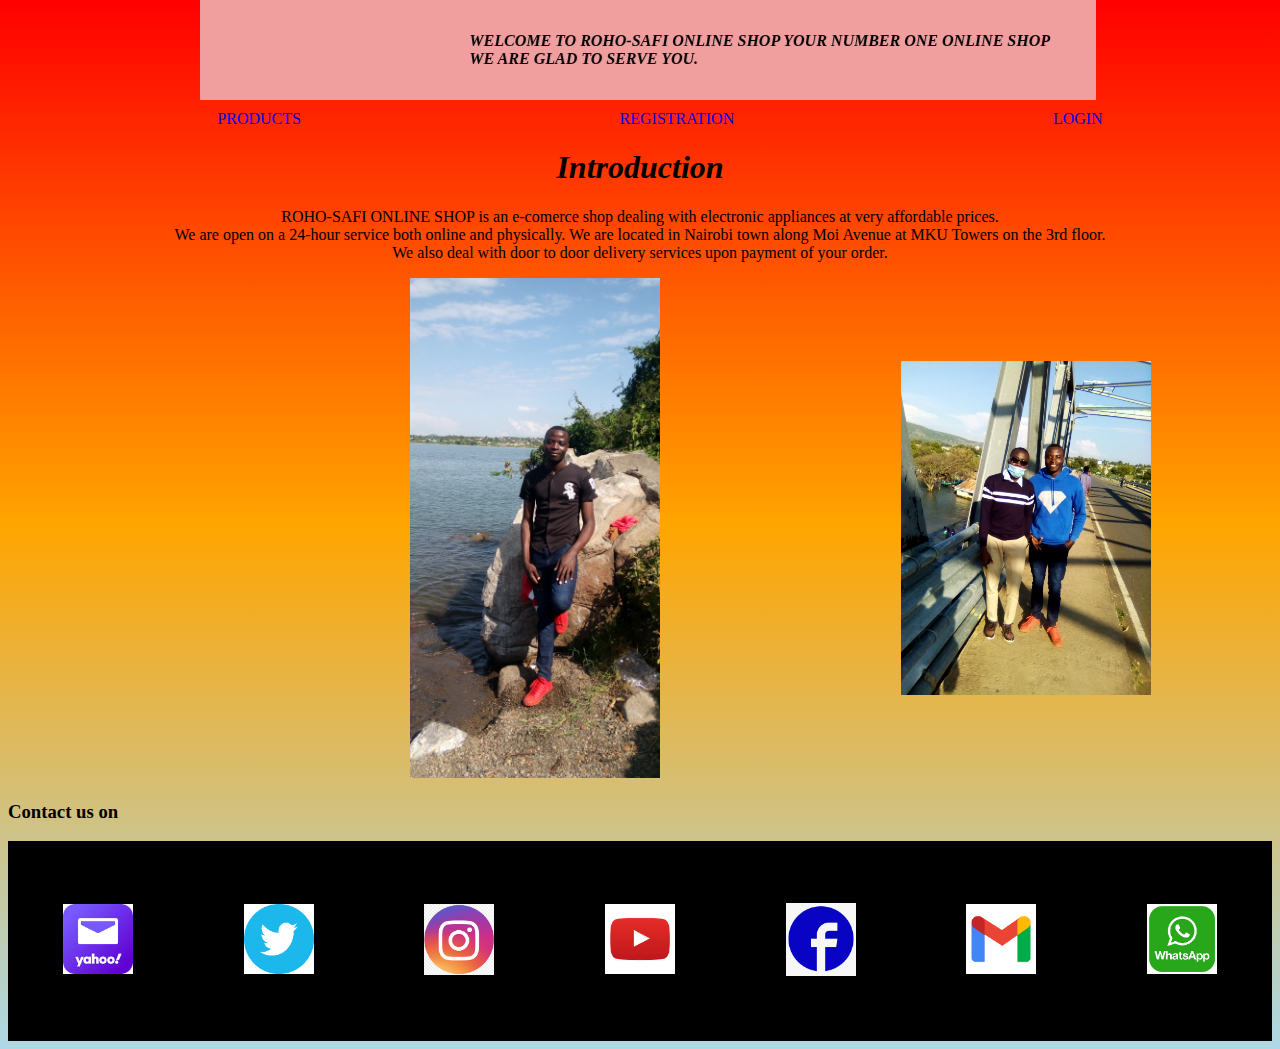
==== Index.html @ ef2c231f "MY WEBSITE" ====
<!DOCTYPE html>
<html lang="en">
<head>
    <meta charset="UTF-8">
    <meta http-equiv="X-UA-Compatible" content="IE=edge">
    <meta name="viewport" content="width=device-width, initial-scale=1.0">
    <link rel="stylesheet" href="/Home.css">
    <title>ROHO-SAFI ONLINE SHOP</title>
</head>

<body>
    <header>
        <ul type="none" class="g">
            <li><a href="/Products.html">PRODUCTS</a></li>
            <li><a href="/Registration.html">REGISTRATION</a></li>
            <li><a href="/Login.html">LOGIN</a></li>
        </ul>
</header>
        <div class="h">
            <div class="m">
                <marquee  alternateamount = "10" behavior="alternate" direction="left"><b><i>WELCOME TO ROHO-SAFI ONLINE SHOP     YOUR NUMBER ONE ONLINE SHOP <br>WE ARE GLAD TO SERVE YOU.</i></b></marquee>
            </div>
        </div>
        <div class="c">
            <h1><i>Introduction </i></h1>
            <p>ROHO-SAFI ONLINE SHOP is an e-comerce shop dealing with electronic appliances at very affordable prices. <br>We are open on a 24-hour service both online and physically. We are located in Nairobi town along Moi Avenue at MKU Towers on the 3rd floor. <br>We also deal with door to door delivery services upon payment of your order.  </p>
        </div>
        <ul type = "none" class="a">
            <li><img src="IMG_20210727_165211_154.jpg" alt=""></li>
            <li><img src="IMG_20201206_095628_6.jpg" alt=""></li>
            <li><img src="IMG_20201206_081430_5.jpg" alt=""></li>

        </ul>
        <h3> Contact us on <br></h3>  
</body>
    <footer>
        <div class="f">
        <a href="https://www.yahoo.com"><img src="download (1).jpeg" alt="" width="70px"></a>
        <a href="https://www.twitter.com"><img src="download (1).png" alt=""width="70px"></a>
        <a href="https://www.instagram.com"><img src="download (2).jpeg" alt=""width="70px"></a>
        <a href="https://www.youtube.com"><img src="download.jpeg" alt=""width="70px"></a>
        <a href="https://www.facebook.com/profile.php? id=100035490492469"><img src="download.png" alt=""width="70px"></a>
        <a href="https://www.isaac.ochieng2000@gmail.com"><img src="images (1).png" alt=""width="70px"></a>
        <a href="https://www.whatsappweb.com"><img src="images.png" alt=""width="70px"></a>
    </div>
    </footer>
</html>
---- Home.css ----
body{
    margin-top: 110px;
    background-image: linear-gradient(to bottom, red, orange , lightblue);

}
.g{
    display: flex;
    justify-content: right;
    margin: 10px;
    justify-content: space-around;
    font-size: 30vm;
    flex-wrap: wrap;
}
.h{
    position: fixed;
    width: 100%;
    top: 0px;
}
.m{
    width: 70%;
    height: 100px;
    margin: 0 auto;
    position: absolute;
    left: 0px;
    right: 0px;
    display: flex;
    align-items: center;
    background-color: rgb(240, 158, 158);

}
.c{
    text-align: center;
}
.a li img{
    width: 250px;

}
img:hover{
    transform:scalex(1.1);
}
.a{
    display: flex;
    align-items: center;
    flex-wrap: wrap;
    justify-content: space-around;
}
.f{
    background-color: black;
    height: 200px;
    display: flex;
    align-items: center;
    justify-content: space-around;
    flex-wrap: wrap;

}
ul li a{
    text-decoration: none;
}
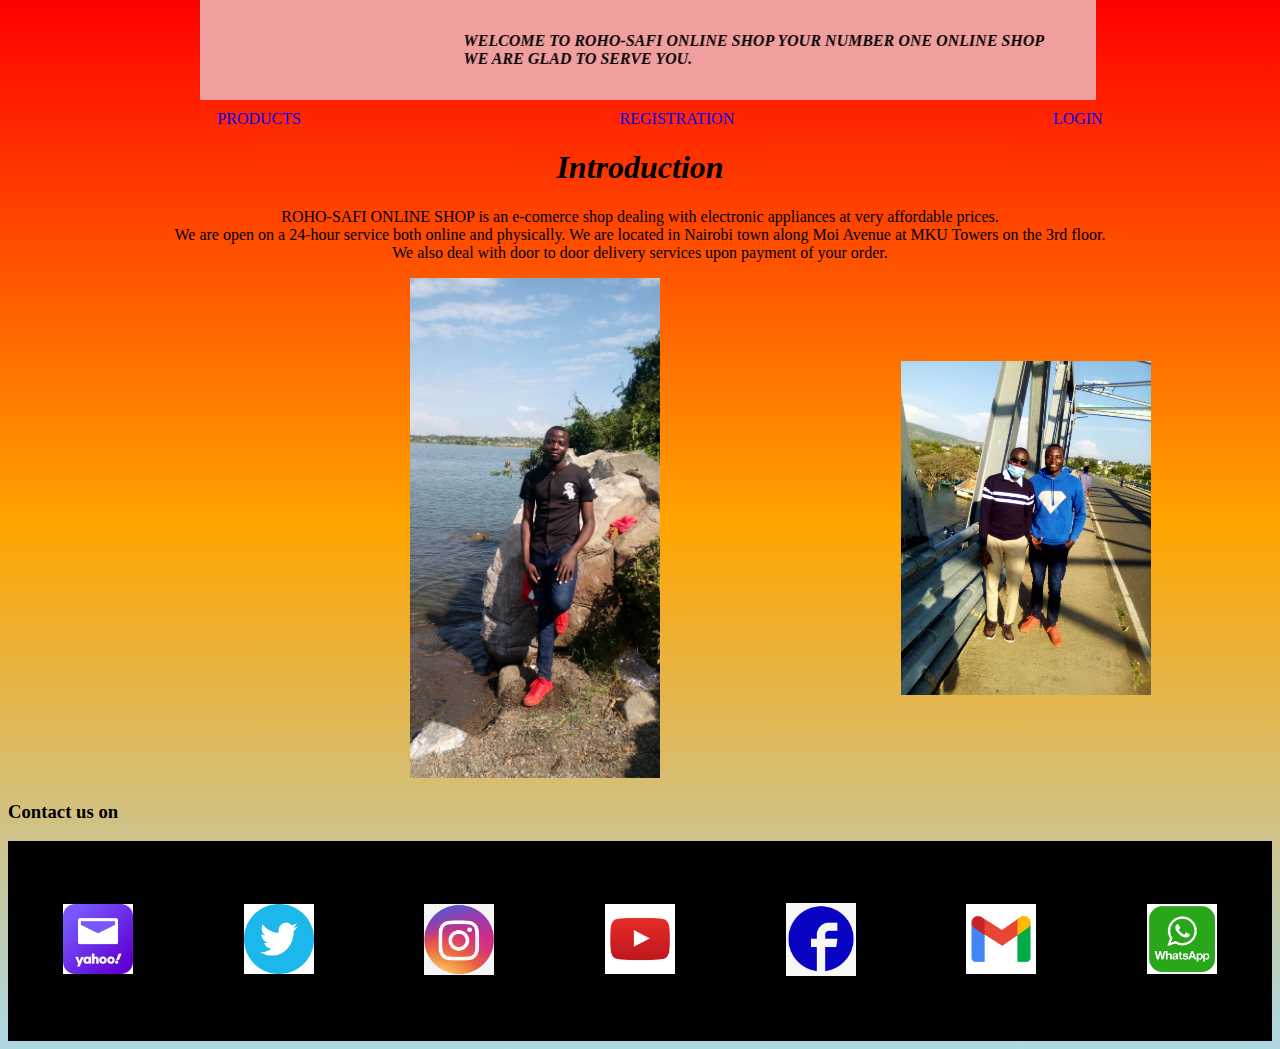
==== commit 33b61a75: "Rename index.html to Index.html" ====
--- a/Index.html
+++ b/Index.html
@@ -44,4 +44,4 @@
         <a href="https://www.whatsappweb.com"><img src="images.png" alt=""width="70px"></a>
     </div>
     </footer>
-</html>+</html>
